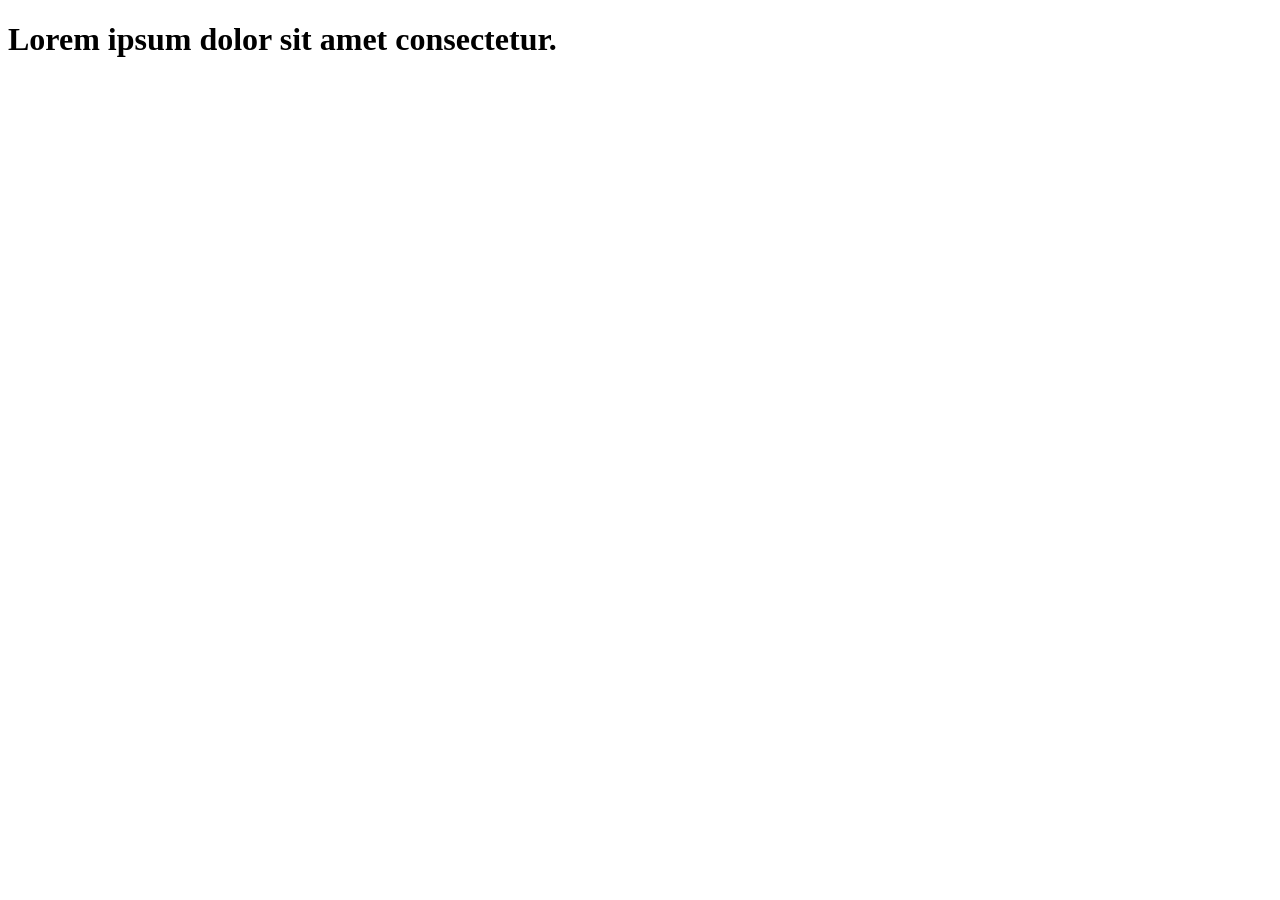
==== index.html @ d39c0a17 "add index file" ====
<!doctype html>
<html lang="en">
  <head>
    <meta charset="UTF-8" />
    <meta name="viewport" content="width=device-width, initial-scale=1.0" />
    <title>Git Website</title>
  </head>
  <body>
    <h1>Lorem ipsum dolor sit amet consectetur.</h1>
  </body>
</html>
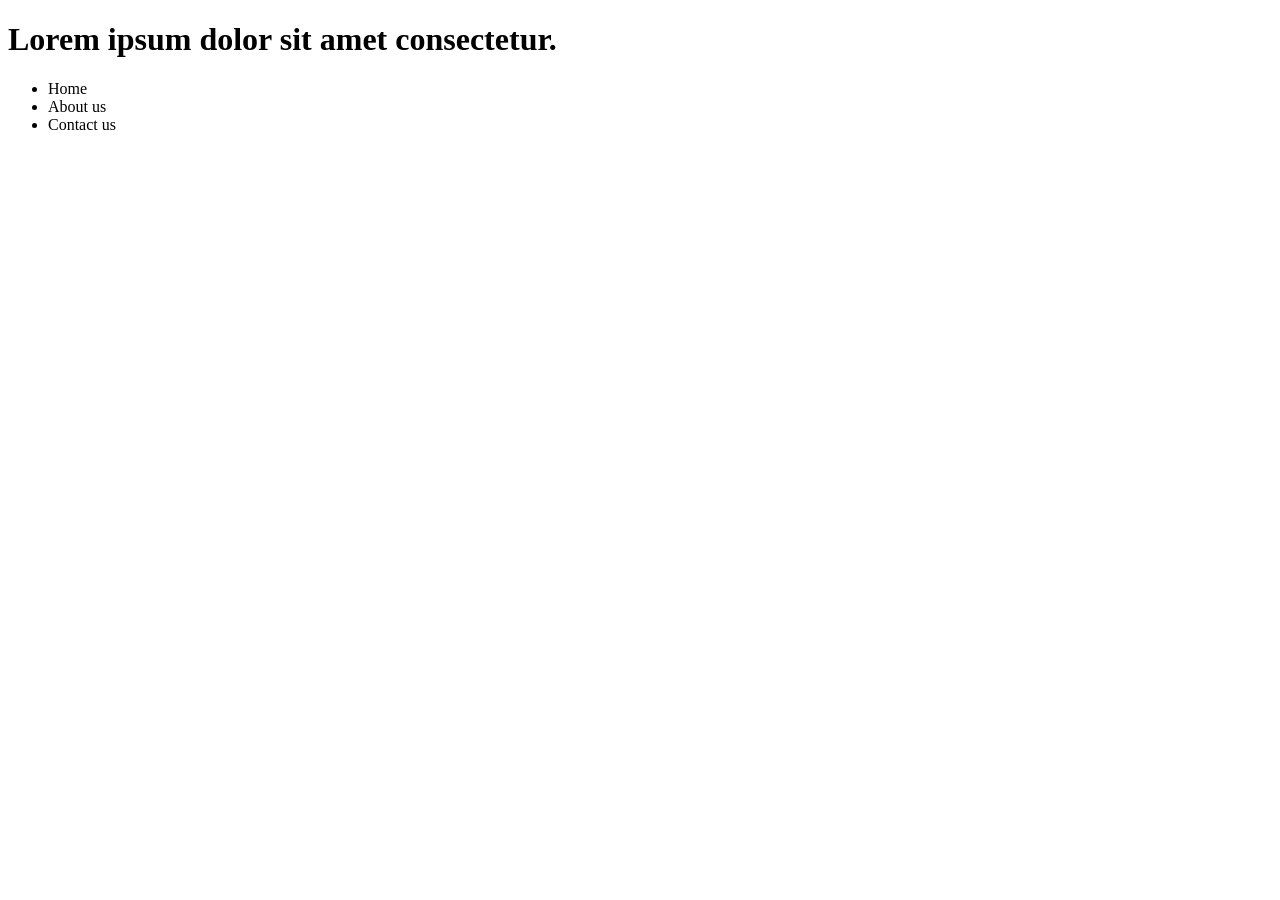
==== commit 0a3d3cc0: "add a list" ====
--- a/index.html
+++ b/index.html
@@ -7,5 +7,10 @@
   </head>
   <body>
     <h1>Lorem ipsum dolor sit amet consectetur.</h1>
+    <ul>
+      <li>Home</li>
+      <li>About us</li>
+      <li>Contact us</li>
+    </ul>
   </body>
 </html>
